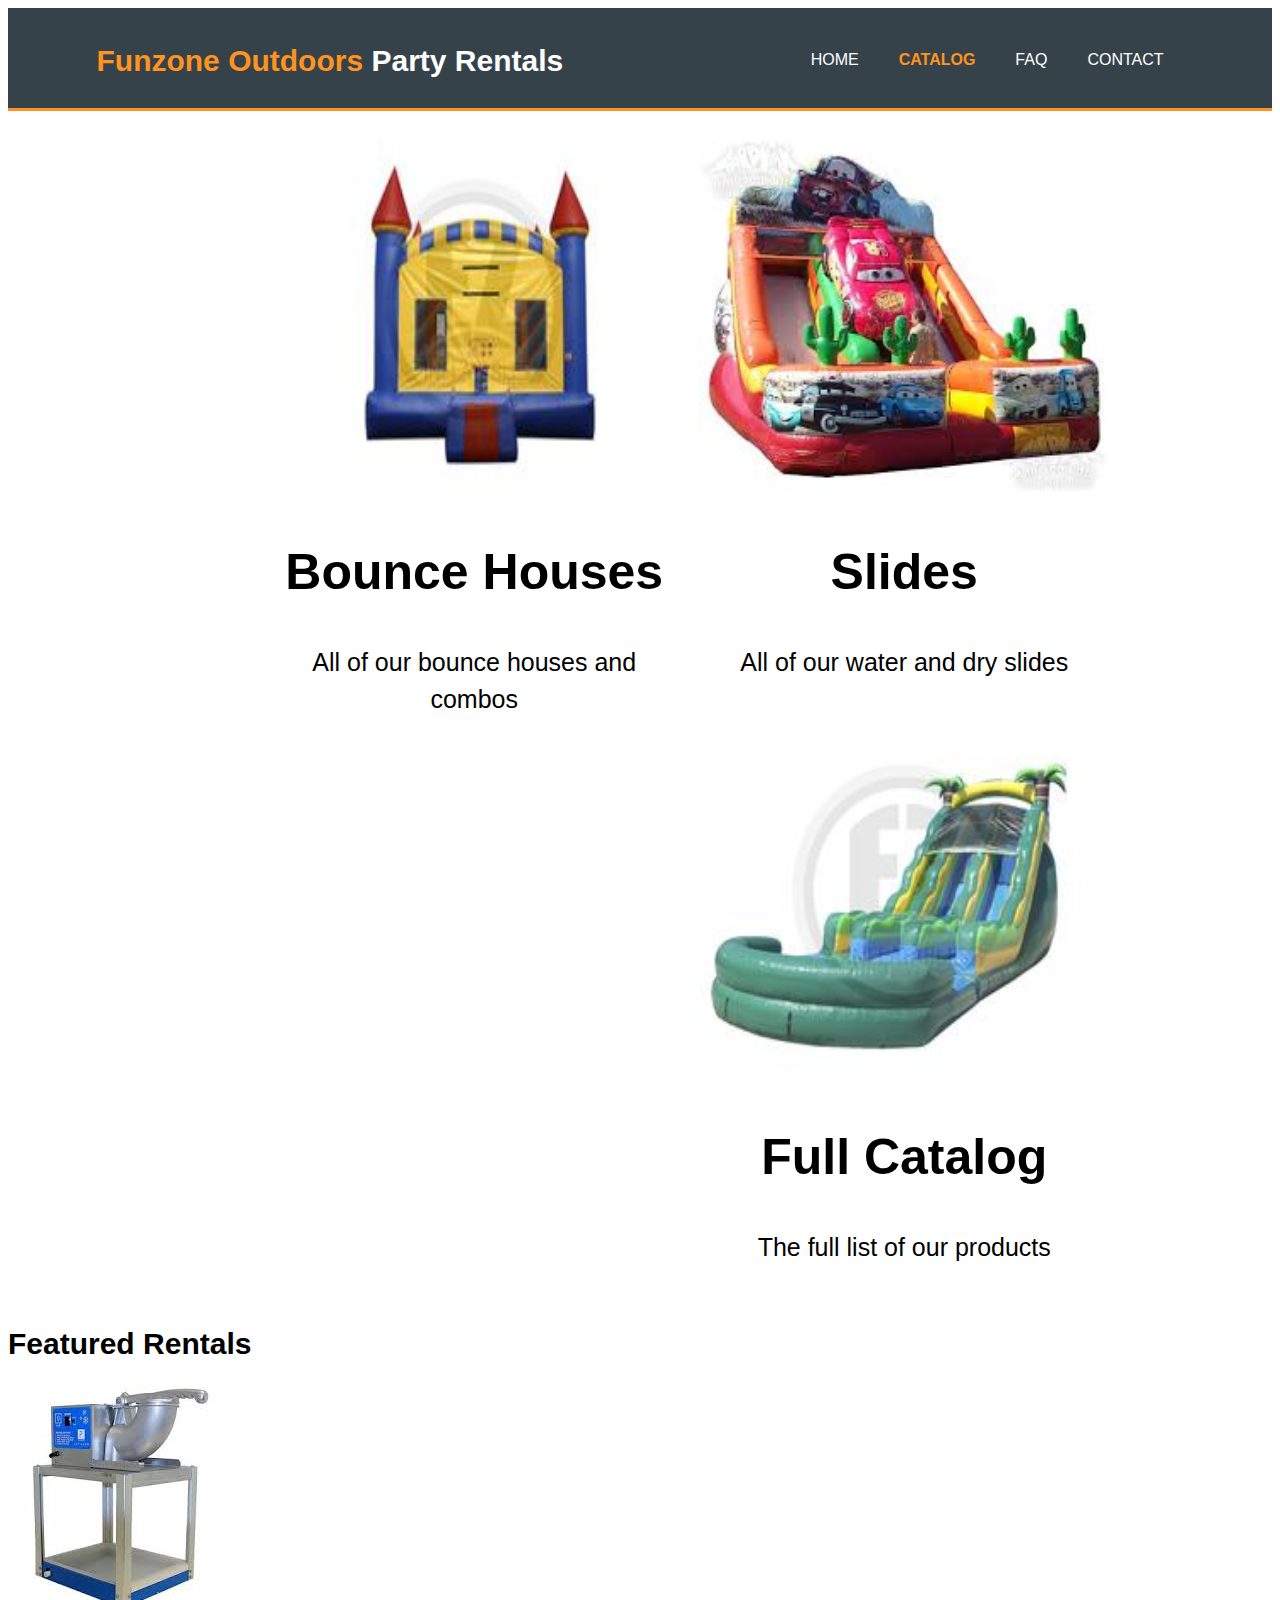
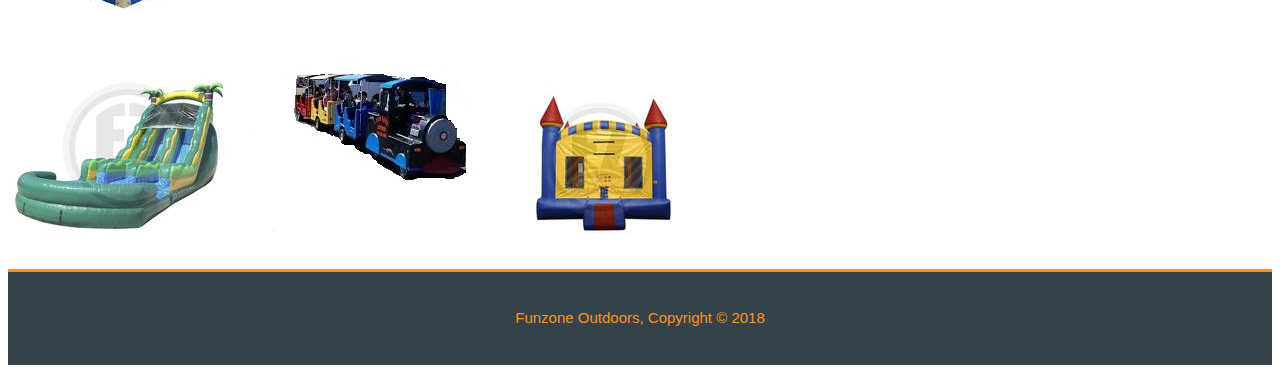
==== catalog.html @ a5768113 "Add files via upload" ====
<!DOCTYPE html>
<html>
	<head>
		<meta charset="utf-8">
		<meta name="viewport" content="width=device-width">
		<meta name="description" content="Affordable and professional web design">
		<meta name="keywords" content="funzone, jumpers, funzone outdoors, rentals, party">
		<meta name="author" content="Hunter Williams">
		<title>Funzone Outdoors | Catalog</title>
		<link rel="stylesheet" href="./css/styles.css">
	</head>
	<body>
		<header>
			<div class="container">
				<div id="branding">
					<h1><span class="highlight">Funzone Outdoors</span> Party Rentals</h1>
				</div>
				<nav>
					<ul>
						<li><a href="index.html">Home</li></a>
						<li class="current"><a href="catalog.html">Catalog</li></a>
						<li><a href="faq.html">FAQ</li></a>	
						<li><a href="contact.html">Contact</li></a>
					</ul>
				</nav>
			</div>
		</header>
		<section id="boxes">
			<div class="container">
				<div class="box">
					<img src="./img/regcastle.jpg">
					<h1>Bounce Houses</h1>
					<p>All of our bounce houses and combos</p>
				</div>
				<div class="box">
					<img src="./img/carslide.jpg">
					<h1>Slides</h1>
					<p>All of our water and dry slides</p>
				</div>
				<div class="box">
					<img src="./img/tropical.jpg">
					<h1>Full Catalog</h1>
					<p>The full list  of our products</p>
				</div>
			</div>
		</section>
		<div class="span9">
			<div class="well well-small">
			<h1>Featured Rentals <small class="pull-right"></small></h1>
				<div class="row-fluid">
					<div id="featured" class=" carousel slide">
						<div class="carousel-liner">
							<div item active>
								<ul class="thumbnail">
									<li class="span3">
										<div class="thumbnail">
											<i class="tag"></i>
												<a href="#"><img src="./img/snowcone.jpg"></a>
													<div>
														
													</div>
												<a href="#"><img src="./img/tropical.jpg"></a>
												<a href="#"><img src="./img/train.jpg"></a>
												<a href="#"><img src="./img/regcastle.jpg"></a>
										</div>
									</li>
								</ul>
							</div>
							<div>
								<ul>	
								</ul>
							</div>
						</div>
					</div>
				</div>
			</div>
		</div>
		<footer>
			<p>Funzone Outdoors, Copyright &copy; 2018</p>
		</footer>
	</body>
</html>
---- css/styles.css ----
body{
		font-family: Arial, Helvetica, sans-serif;
		font-size: 15px;
		line-height: 1.5;
		padding: 0;
		background-color: #ffffff;
	}
	/* Global */
	.container{
		width: 86%;
		margin: auto;
		overflow: hidden;
	}
	ul{
		margin: 0;
		padding: 0;
	}
	.button_1{
		height: 38px;
		background: #ff931e;
	}
	p div{
		font-size: 25px;
	}
	/* header */
	header{
		background: #35424a;
		color: #ffffff;
		padding-top: 30px;
		min-height: 70px;
		border-bottom: #ff931e 3px solid;
	}
	header a{
		color: #ffffff;
		text-decoration: none;
		text-transform: uppercase;
		font-size: 16px;
	} 
	header li{
		float: left;
		display: inline;
		padding: 0 20px 0 20px;
	}
	header #branding{
		float: left;
	}
	header #branding h1{
		margin: 0;
	}
	header nav{
		float: right;
		margin-top: 10px;
	}
	header .highlight, header .current a{
		color: #ff931e;
		font-weight: bold;
	}
	header a:hover{
		color: #cccccc;
		font-weight: bold;

	}
	/* Showcase */
	#showcase{
		min-height: 343px;
		background: url('../img/showcase.jpg');
		background-repeat: no-repeat;
		max-width: 100%;
		background-size: 543px 256px;
		text-align: center; 
	}
	#showcase h1{
		margin-top: 250px;
		font-size: 55px;
		margin-bottom: 50px;
		color: #ff931e;
	}
	#showcase p{
		font-size: 25px;
		color: #35424a;
	}
	#newsletter{
		padding: 15px;
		color: #ff931e;
		background: #35424a;
		border-top: #ff931e 3px solid;
		border-bottom: #ff931e 3px solid;
	}
	#newsletter h1{
		float: left;
	}
	#newsletter form{
		float: right;
		margin-top: 15px;
	}
	#newsletter input[type="email"]{
		padding: auto;
		height: 25px;
		width: 250px;
	}
	/* Boxes */
	#boxes{
		margin-top: 20px;
		text-align: center;
		font-size: 25px;
		margin-left: 175px;
		margin-right: auto;
		max-width: 100%;
		max-height: auto;
	}
	#boxes .box{
		float: left;
		max-width: 410px;
		height: auto;
		padding: 10px;
	}
	#boxes .box img{
		height: 350px;
		max-width: 410px;
	}
	aside#sidebar{
		float: right;
		width: 30%;
		margin-top: 10px;
	}
	article#main-col{
		float:left;
		width: 30%;
	}
	footer{
		padding: 20px;
		margin-top: 20px;
		color: #ff931e;
		background-color: #35424a;
		text-align: center;
		border-top: #ff931e 3px solid;
	}

	#faq {
		font-weight: bold;
		font-size: 23px;
	}
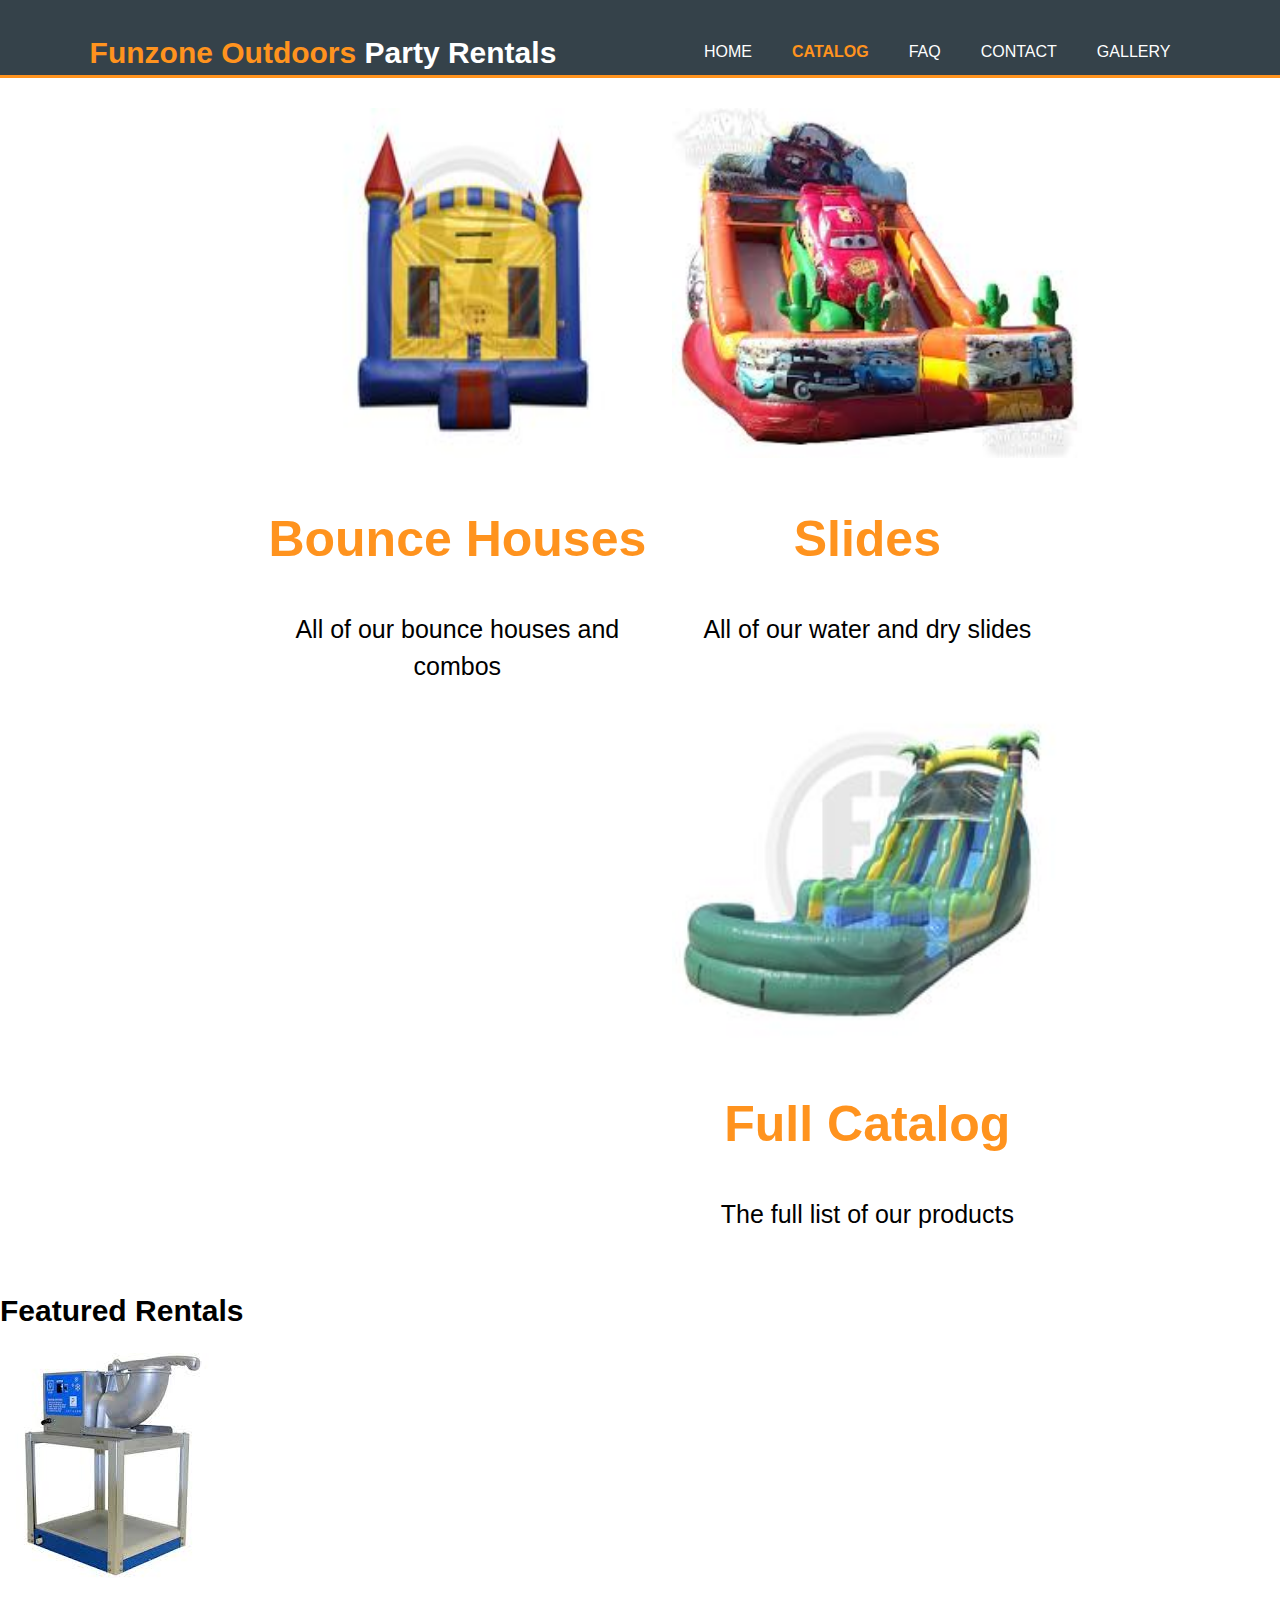
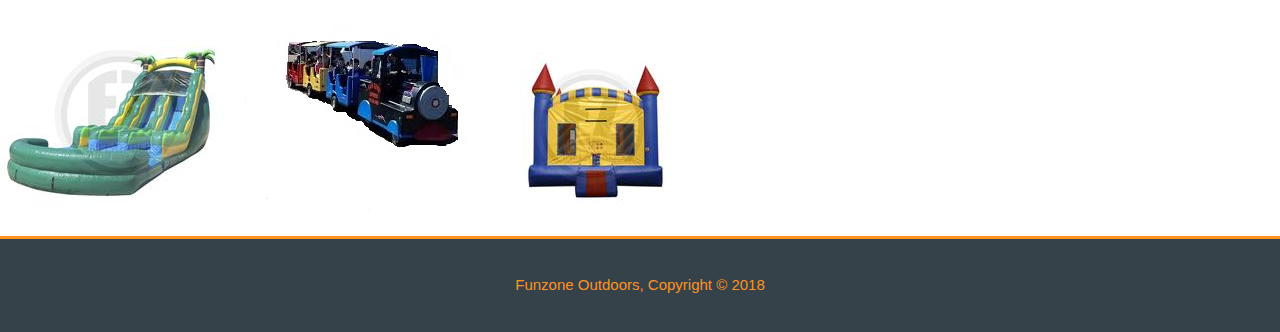
==== commit 2da00c1b: "Add files via upload" ====
--- a/catalog.html
+++ b/catalog.html
@@ -21,6 +21,7 @@
 						<li class="current"><a href="catalog.html">Catalog</li></a>
 						<li><a href="faq.html">FAQ</li></a>	
 						<li><a href="contact.html">Contact</li></a>
+						<li><a href="gallery.html">Gallery</li></a>
 					</ul>
 				</nav>
 			</div>
--- a/css/styles.css
+++ b/css/styles.css
@@ -118,6 +118,9 @@
 		height: 350px;
 		max-width: 410px;
 	}
+	#boxes .box h1{
+		color: #ff931e;
+	}
 	aside#sidebar{
 		float: right;
 		width: 30%;
@@ -139,4 +142,102 @@
 	#faq {
 		font-weight: bold;
 		font-size: 23px;
-	}+	}
+	/*Slideshow*/
+			* {box-sizing: border-box}
+			body {font-family: Verdana, sans-serif; margin:0}
+			.mySlides {display: none}
+			img {vertical-align: center;}
+
+			/* Slideshow container */
+			.slideshow-container {
+			  max-width: 1000px;
+			  position: relative;
+			  margin: auto;
+			}
+
+			/* Next & previous buttons */
+			.prev, .next {
+			  cursor: pointer;
+			  position: absolute;
+			  top: 50%;
+			  width: auto;
+			  padding: 16px;
+			  margin-top: -22px;
+			  color: white;
+			  font-weight: bold;
+			  font-size: 18px;
+			  transition: 0.6s ease;
+			  border-radius: 0 3px 3px 0;
+			  user-select: none;
+			}
+
+			/* Position the "next button" to the right */
+			.next {
+			  right: 0;
+			  border-radius: 3px 0 0 3px;
+			}
+
+			/* On hover, add a black background color with a little bit see-through */
+			.prev:hover, .next:hover {
+			  background-color: rgba(0,0,0,0.8);
+			}
+
+			/* Caption text */
+			.text {
+			  color: #ff931e;
+			  font-size: 15px;
+			  padding: 8px 12px;
+			  position: absolute;
+			  bottom: 8px;
+			  width: 100%;
+			  text-align: center;
+			}
+
+			/* Number text (1/3 etc) */
+			.numbertext {
+			  color: #f2f2f2;
+			  font-size: 12px;
+			  padding: 8px 12px;
+			  position: absolute;
+			  top: 0;
+			}
+
+			/* The dots/bullets/indicators */
+			.dot {
+			  cursor: pointer;
+			  height: 15px;
+			  width: 15px;
+			  margin: 0 2px;
+			  background-color: #bbb;
+			  border-radius: 50%;
+			  display: inline-block;
+			  transition: background-color 0.6s ease;
+			}
+
+			.active, .dot:hover {
+			  background-color: #717171;
+			}
+
+			/* Fading animation */
+			.fade {
+			  -webkit-animation-name: fade;
+			  -webkit-animation-duration: 1.5s;
+			  animation-name: fade;
+			  animation-duration: 1.5s;
+			}
+
+			@-webkit-keyframes fade {
+			  from {opacity: .4} 
+			  to {opacity: 1}
+			}
+
+			@keyframes fade {
+			  from {opacity: .4} 
+			  to {opacity: 1}
+			}
+
+			/* On smaller screens, decrease text size */
+			@media only screen and (max-width: 300px) {
+			  .prev, .next,.text {font-size: 11px}
+			}
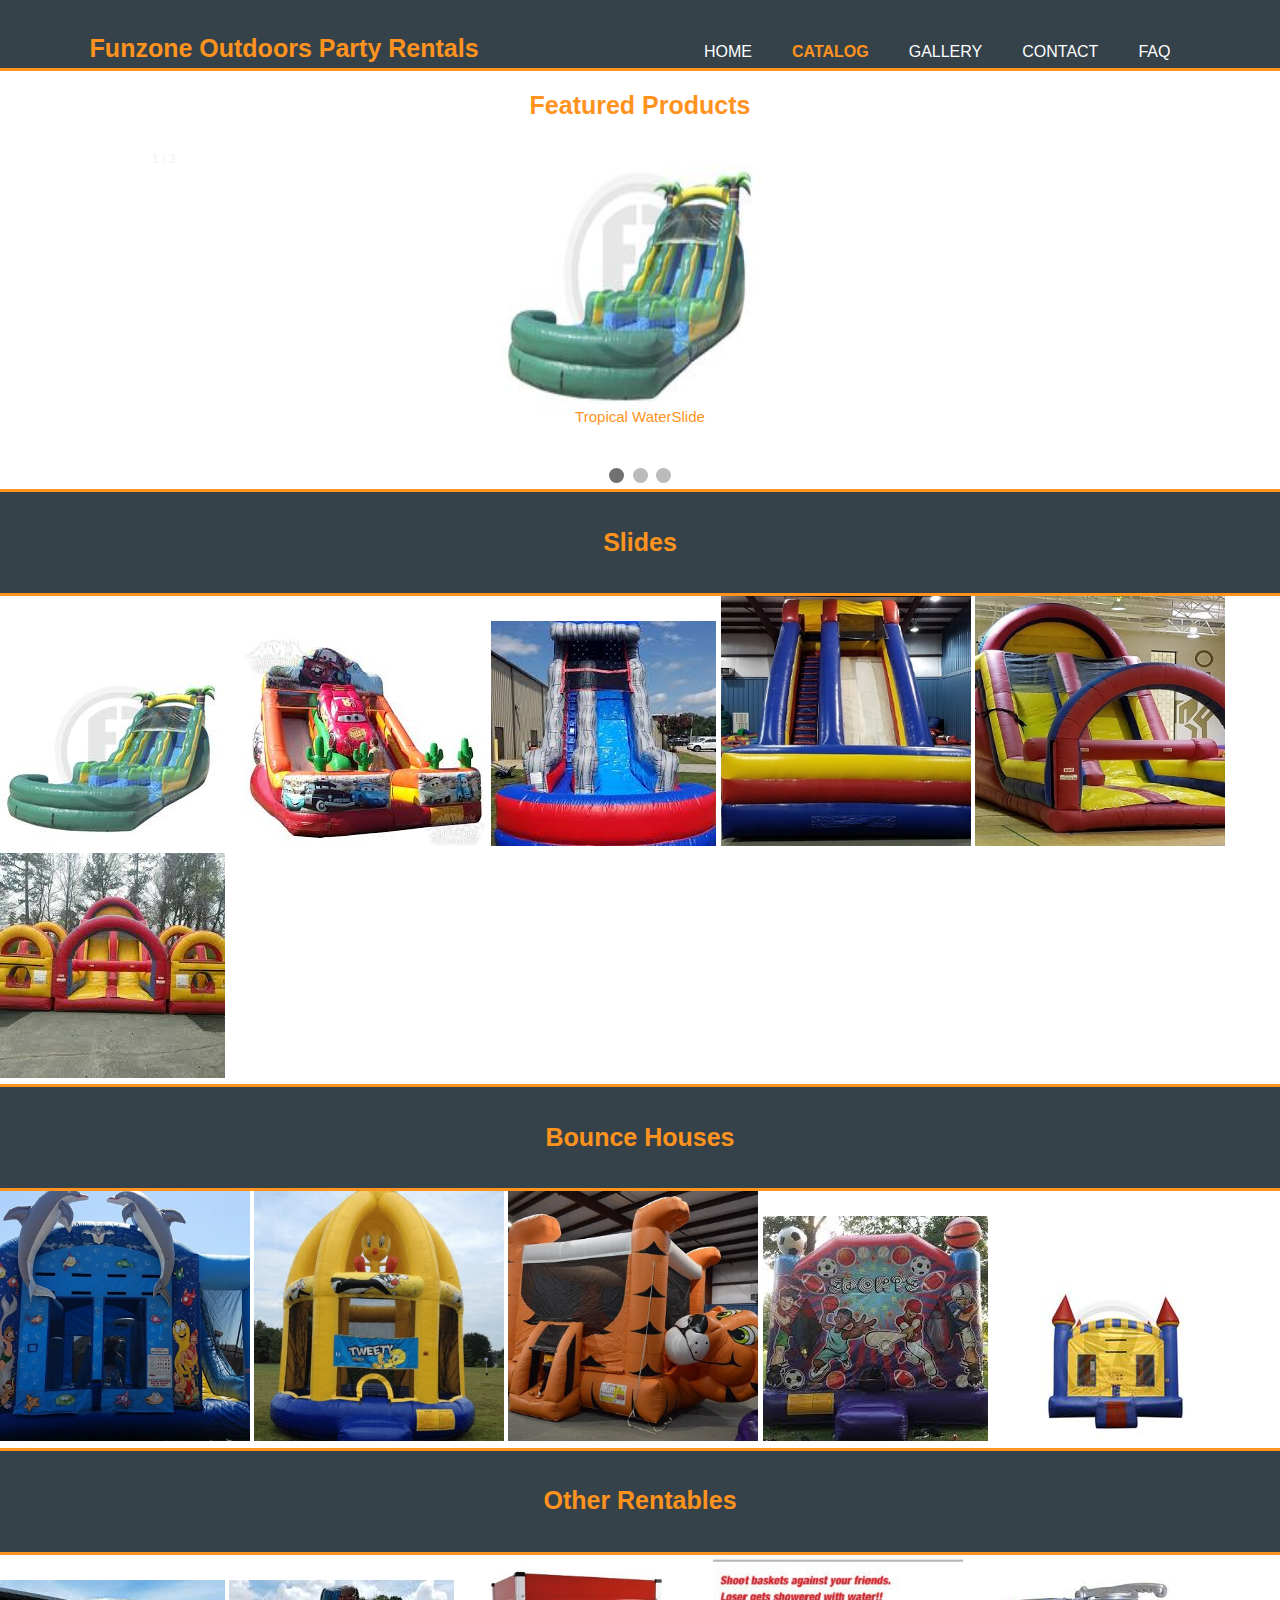
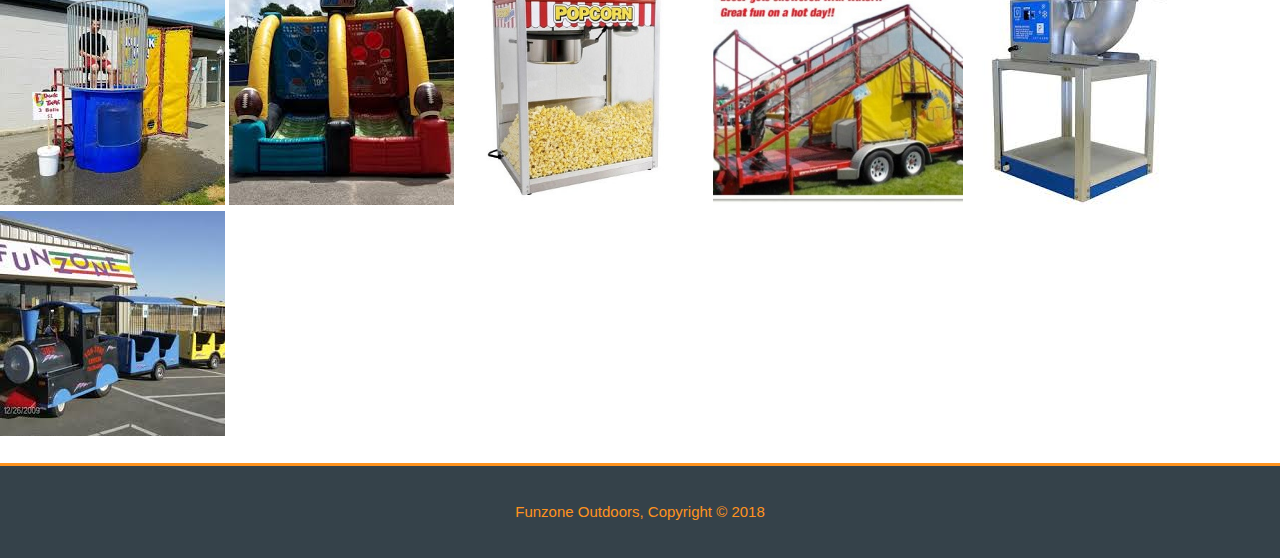
==== commit 11efecfb: "Add files via upload" ====
--- a/catalog.html
+++ b/catalog.html
@@ -1,17 +1,20 @@
 <!DOCTYPE html>
+<!--All picutes are from Funzoneoutdoors.com or ezinflatables-->
 <html>
 	<head>
+		<meta name="viewport" content="width=device-width, initial-scale=1">
 		<meta charset="utf-8">
 		<meta name="viewport" content="width=device-width">
 		<meta name="description" content="Affordable and professional web design">
 		<meta name="keywords" content="funzone, jumpers, funzone outdoors, rentals, party">
 		<meta name="author" content="Hunter Williams">
-		<title>Funzone Outdoors | Catalog</title>
+		<title>Funzone Outdoors | Contact</title>
 		<link rel="stylesheet" href="./css/styles.css">
+		
 	</head>
 	<body>
 		<header>
-			<div class="container">
+		<div class="container">
 				<div id="branding">
 					<h1><span class="highlight">Funzone Outdoors</span> Party Rentals</h1>
 				</div>
@@ -19,65 +22,114 @@
 					<ul>
 						<li><a href="index.html">Home</li></a>
 						<li class="current"><a href="catalog.html">Catalog</li></a>
-						<li><a href="faq.html">FAQ</li></a>	
-						<li><a href="contact.html">Contact</li></a>
 						<li><a href="gallery.html">Gallery</li></a>
+						<li ><a href="contact.html">Contact</li></a>
+						<li><a href="faq.html">FAQ</li></a>
 					</ul>
 				</nav>
 			</div>
-		</header>
-		<section id="boxes">
+		</header> 
+		<h1>Featured Products</h1>
+
+		<div class="slideshow-container">
+
+		<div class="mySlides fade">
+		  <div class="numbertext">1 / 3</div>
+		  <img src="./img/tropical.jpg" style="height: 280px; width:280px">
+		  <br>	
+		  <div class="text">Tropical WaterSlide</div>
+		</div>
+
+		<div class="mySlides fade">
+		  <div class="numbertext">2 / 3</div>
+		  <img src="./img/regcastle.jpg" style="height: 280px; width:300px">
+		  <br>	
+		  <div class="text">Regular Castle</div>
+		</div>
+
+		<div class="mySlides fade">
+		  <div class="numbertext">3 / 3</div>
+		  <img src="./img/snowcone.jpg" style="height: 258px; width:240px">
+		  <br>
+		  <br>	
+		  <div class="text">Snowcone Machine</div>
+		</div>
+
+		<a class="prev" onclick="plusSlides(-1)">&#10094;</a>
+		<a class="next" onclick="plusSlides(1)">&#10095;</a>
+
+		</div>
+		<br>
+
+		<div style="text-align:center">
+		  <span class="dot" onclick="currentSlide(1)"></span> 
+		  <span class="dot" onclick="currentSlide(2)"></span> 
+		  <span class="dot" onclick="currentSlide(3)"></span> 
+		</div>
+
+		<script>
+		var slideIndex = 1;
+		showSlides(slideIndex);
+
+		function plusSlides(n) {
+		  showSlides(slideIndex += n);
+		}
+
+		function currentSlide(n) {
+		  showSlides(slideIndex = n);
+		}
+
+		function showSlides(n) {
+		  var i;
+		  var slides = document.getElementsByClassName("mySlides");
+		  var dots = document.getElementsByClassName("dot");
+		  if (n > slides.length) {slideIndex = 1}    
+		  if (n < 1) {slideIndex = slides.length}
+		  for (i = 0; i < slides.length; i++) {
+		      slides[i].style.display = "none";  
+		  }
+		  for (i = 0; i < dots.length; i++) {
+		      dots[i].className = dots[i].className.replace(" active", "");
+		  }
+
+		  slides[slideIndex-1].style.display = "block";  
+		  dots[slideIndex-1].className += " active";
+		  }
+		</script>
+		<section id="space">
 			<div class="container">
-				<div class="box">
-					<img src="./img/regcastle.jpg">
-					<h1>Bounce Houses</h1>
-					<p>All of our bounce houses and combos</p>
-				</div>
-				<div class="box">
-					<img src="./img/carslide.jpg">
-					<h1>Slides</h1>
-					<p>All of our water and dry slides</p>
-				</div>
-				<div class="box">
-					<img src="./img/tropical.jpg">
-					<h1>Full Catalog</h1>
-					<p>The full list  of our products</p>
-				</div>
+				<h1>Slides</h1>
 			</div>
 		</section>
-		<div class="span9">
-			<div class="well well-small">
-			<h1>Featured Rentals <small class="pull-right"></small></h1>
-				<div class="row-fluid">
-					<div id="featured" class=" carousel slide">
-						<div class="carousel-liner">
-							<div item active>
-								<ul class="thumbnail">
-									<li class="span3">
-										<div class="thumbnail">
-											<i class="tag"></i>
-												<a href="#"><img src="./img/snowcone.jpg"></a>
-													<div>
-														
-													</div>
-												<a href="#"><img src="./img/tropical.jpg"></a>
-												<a href="#"><img src="./img/train.jpg"></a>
-												<a href="#"><img src="./img/regcastle.jpg"></a>
-										</div>
-									</li>
-								</ul>
-							</div>
-							<div>
-								<ul>	
-								</ul>
-							</div>
-						</div>
-					</div>
-				</div>
+		<img src="./img/tropical.jpg" class="BIG">
+		<img src="./img/carslide.jpg" class="BIG">
+		<img src="./img/tidal.jpg" class="BIG">
+		<img src="./img/screamer.jpg" class="BIG">
+		<img src="./img/turborushslide.jpg" class="BIG">
+		<img src="./img/turborushall.jpg" class="BIG">
+		<section id="space">
+			<div class="container">
+				<h1>Bounce Houses</h1>
+		</section>
+		<img src="./img/underthesea.jpg" class="BIG">
+		<img src="./img/tweety.jpg" class="BIG">
+		<img src="./img/tiger.jpg" class="BIG">
+		<img src="./img/allstar.jpg" class="BIG">
+		<img src="./img/regcastle.jpg" class="BIG">
 			</div>
-		</div>
-		<footer>
-			<p>Funzone Outdoors, Copyright &copy; 2018</p>
-		</footer>
+		<section id="space">
+			<div class="container">
+				<h1>Other Rentables</h1>
+			</div>
+		</section>
+		<img src="./img/dunktank.jpg" class="BIG">
+		<img src="./img/football.jpg" class="BIG">
+		<img src="./img/popcorn.jpg" class="BIG">
+		<img src="./img/shootnshower.jpg" class="BIG">
+		<img src="./img/snowcone.jpg" class="BIG">
+		<img src="./img/train2.jpg" class="BIG">
 	</body>
-</html>+	<footer>
+		<p>Funzone Outdoors, Copyright &copy; 2018</p>
+	</footer>
+</html> 
--- a/css/styles.css
+++ b/css/styles.css
@@ -1,3 +1,4 @@
+	/*All picutes are from Funzoneoutdoors.com or ezinflatables*/
 	body{
 		font-family: Arial, Helvetica, sans-serif;
 		font-size: 15px;
@@ -143,17 +144,61 @@
 		font-weight: bold;
 		font-size: 23px;
 	}
+	#space{
+		padding: 15px;
+		color: #ff931e;
+		background: #35424a;
+		border-top: #ff931e 3px solid;
+		border-bottom: #ff931e 3px solid;
+	}
+	#space h1{
+		text-align: center;
+	}
+	a {
+    color: #ff931e;
+    text-decoration: none;
+	}
+	#showcase2 h1{
+		margin-top: 20px;
+		font-size: 55px;
+		margin-bottom: 50px;
+		text-align: center;
+		color: #ff931e;
+	}
+	#showcase2 p{
+		font-size: 25px;
+		color: #35424a;
+		text-align: center;
+	}
+	h1{
+		font-size: 25px;
+		color: #ff931e;
+		text-align: center;
+	}
+	.BIG{
+		max-height: 250px;
+		max-width: 250px;
+		display: center;
+	}
 	/*Slideshow*/
 			* {box-sizing: border-box}
 			body {font-family: Verdana, sans-serif; margin:0}
 			.mySlides {display: none}
-			img {vertical-align: center;}
+			img {vertical-align: center;
+              
+			}
 
 			/* Slideshow container */
 			.slideshow-container {
 			  max-width: 1000px;
 			  position: relative;
 			  margin: auto;
+			}
+			.mySlides img{
+			  display: block;
+              margin-left: auto;
+              margin-right: auto;
+              width: 40%;
 			}
 
 			/* Next & previous buttons */
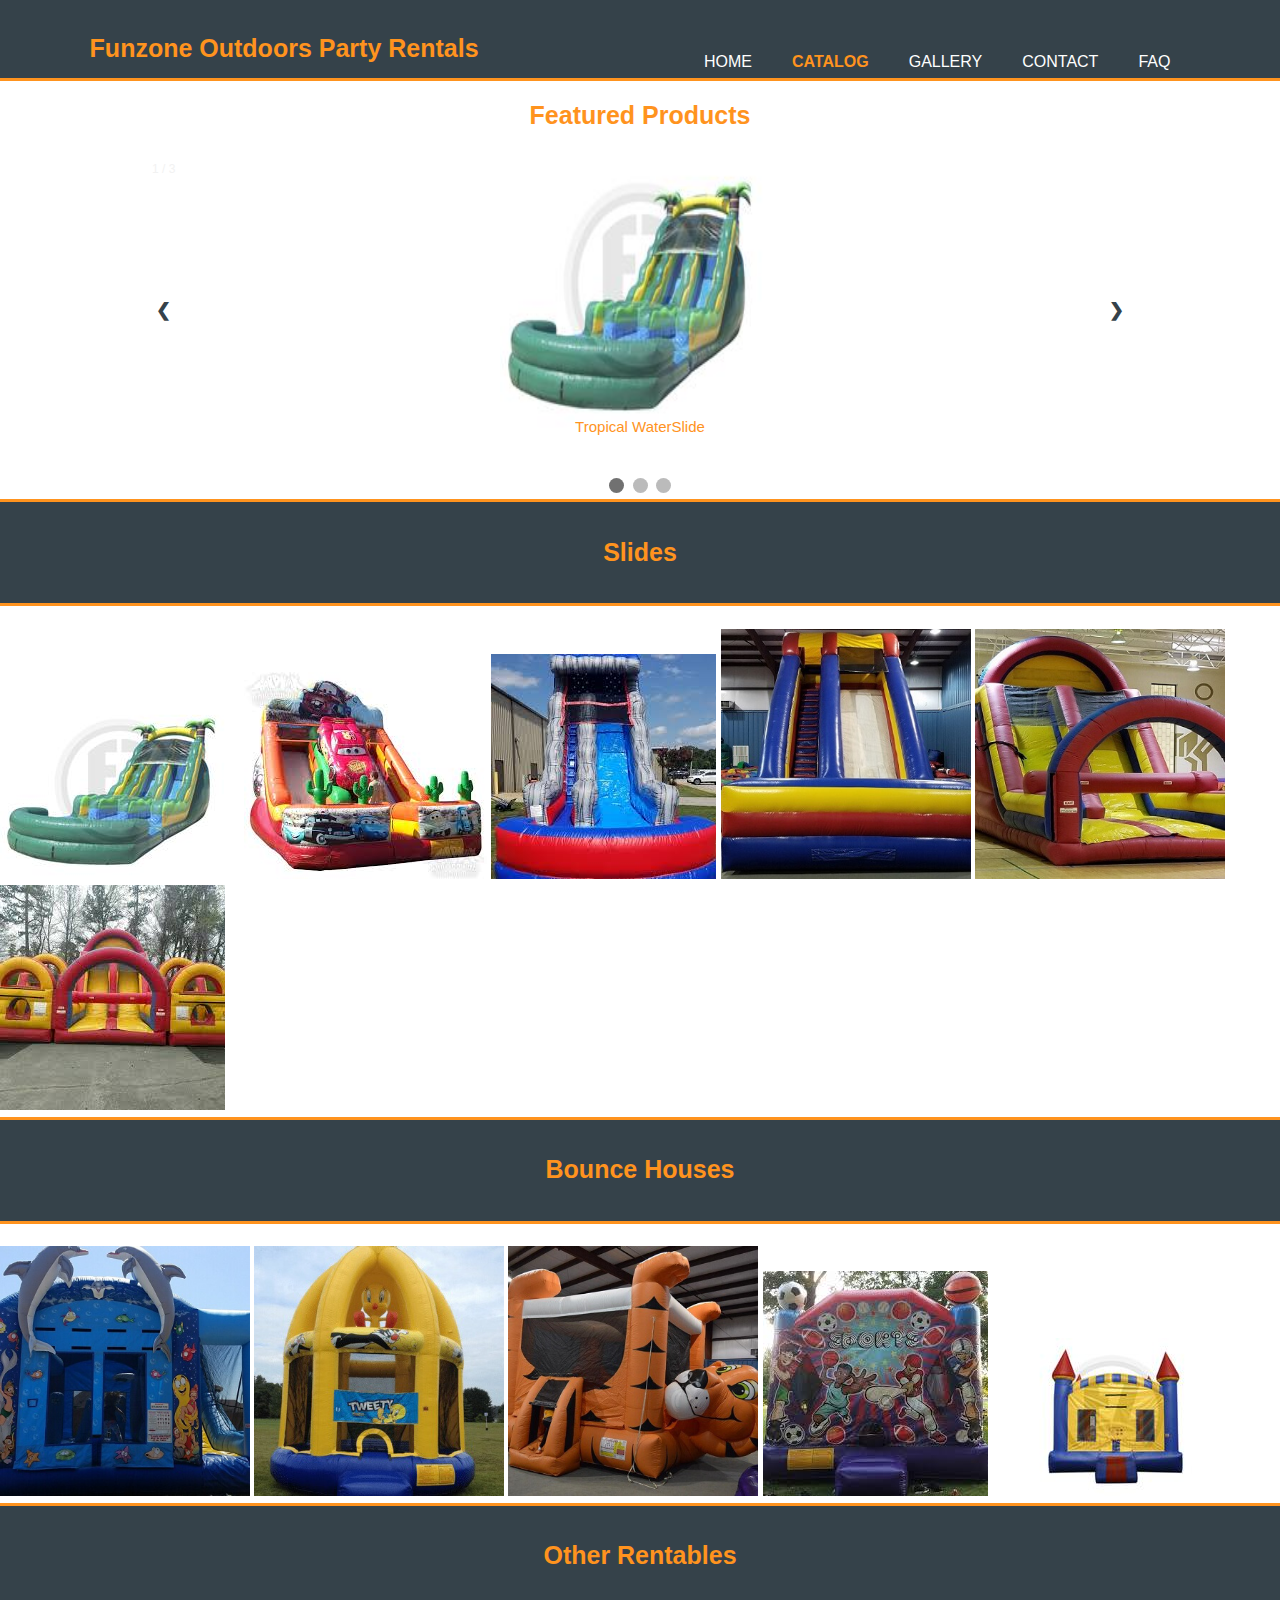
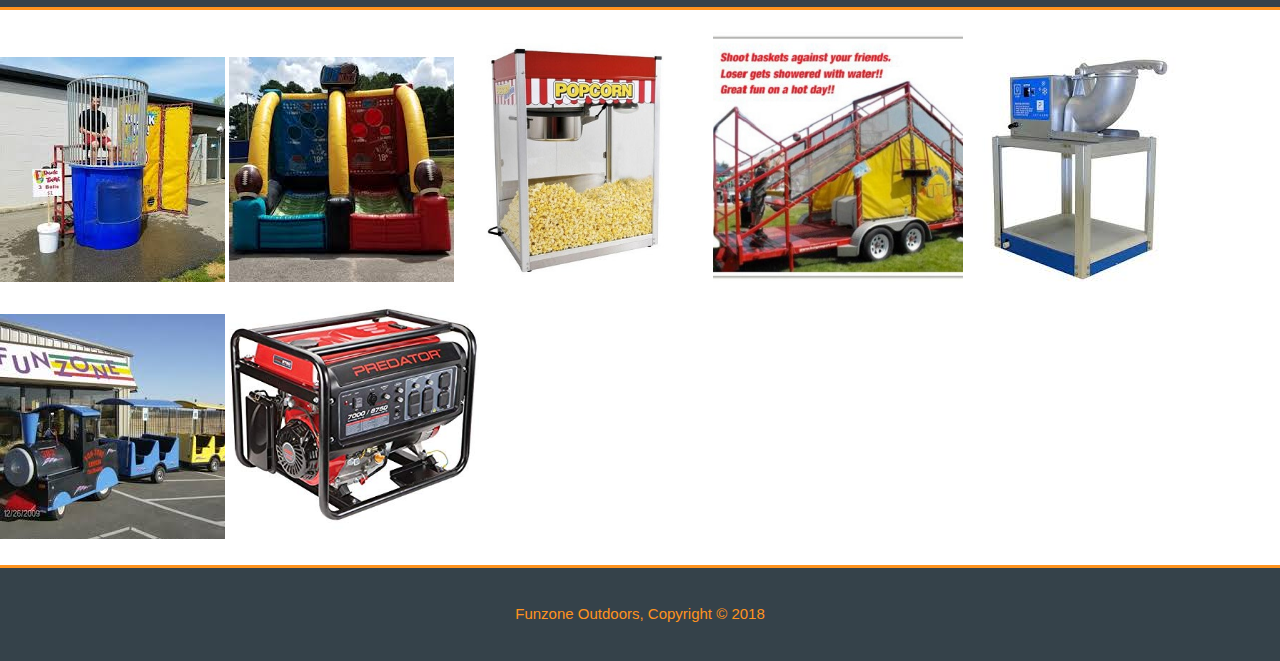
==== commit ed1124c2: "Add files via upload" ====
--- a/catalog.html
+++ b/catalog.html
@@ -98,36 +98,43 @@
 		</script>
 		<section id="space">
 			<div class="container">
-				<h1>Slides</h1>
+				<h1 id="slides">Slides</h1>
 			</div>
 		</section>
+		<br>
 		<img src="./img/tropical.jpg" class="BIG">
 		<img src="./img/carslide.jpg" class="BIG">
 		<img src="./img/tidal.jpg" class="BIG">
 		<img src="./img/screamer.jpg" class="BIG">
 		<img src="./img/turborushslide.jpg" class="BIG">
 		<img src="./img/turborushall.jpg" class="BIG">
+		<br>
 		<section id="space">
 			<div class="container">
-				<h1>Bounce Houses</h1>
+				<h1 id="bounce">Bounce Houses</h1>
 		</section>
+		<br>
 		<img src="./img/underthesea.jpg" class="BIG">
 		<img src="./img/tweety.jpg" class="BIG">
 		<img src="./img/tiger.jpg" class="BIG">
 		<img src="./img/allstar.jpg" class="BIG">
 		<img src="./img/regcastle.jpg" class="BIG">
-			</div>
+		<br>
+		</div>
 		<section id="space">
 			<div class="container">
 				<h1>Other Rentables</h1>
 			</div>
 		</section>
+		<br>
 		<img src="./img/dunktank.jpg" class="BIG">
 		<img src="./img/football.jpg" class="BIG">
 		<img src="./img/popcorn.jpg" class="BIG">
 		<img src="./img/shootnshower.jpg" class="BIG">
 		<img src="./img/snowcone.jpg" class="BIG">
 		<img src="./img/train2.jpg" class="BIG">
+		<img src="./img/generator.jpg" class="BIG">
+		<br>
 	</body>
 	<footer>
 		<p>Funzone Outdoors, Copyright &copy; 2018</p>
--- a/css/styles.css
+++ b/css/styles.css
@@ -20,6 +20,7 @@
 		height: 38px;
 		background: #ff931e;
 	}
+	
 	p div{
 		font-size: 25px;
 	}
@@ -99,6 +100,7 @@
 		height: 25px;
 		width: 250px;
 	}
+
 	/* Boxes */
 	#boxes{
 		margin-top: 20px;
@@ -175,10 +177,24 @@
 		color: #ff931e;
 		text-align: center;
 	}
+	h3{
+		font-size: 20px;
+		text-align: center;
+	}
+
 	.BIG{
 		max-height: 250px;
 		max-width: 250px;
 		display: center;
+	}
+	li{
+		font-size: 25px;
+	}
+	div .fake{
+		display: block;
+		margin-left: auto;
+		margin-right: auto;
+		text-align: center;
 	}
 	/*Slideshow*/
 			* {box-sizing: border-box}
@@ -209,7 +225,7 @@
 			  width: auto;
 			  padding: 16px;
 			  margin-top: -22px;
-			  color: white;
+			  color: #35424a;
 			  font-weight: bold;
 			  font-size: 18px;
 			  transition: 0.6s ease;
@@ -221,11 +237,12 @@
 			.next {
 			  right: 0;
 			  border-radius: 3px 0 0 3px;
+			  color: #35424a;
 			}
 
 			/* On hover, add a black background color with a little bit see-through */
 			.prev:hover, .next:hover {
-			  background-color: rgba(0,0,0,0.8);
+			  background-color: #ff931e;
 			}
 
 			/* Caption text */
@@ -264,6 +281,8 @@
 			  background-color: #717171;
 			}
 
+			
+
 			/* Fading animation */
 			.fade {
 			  -webkit-animation-name: fade;
